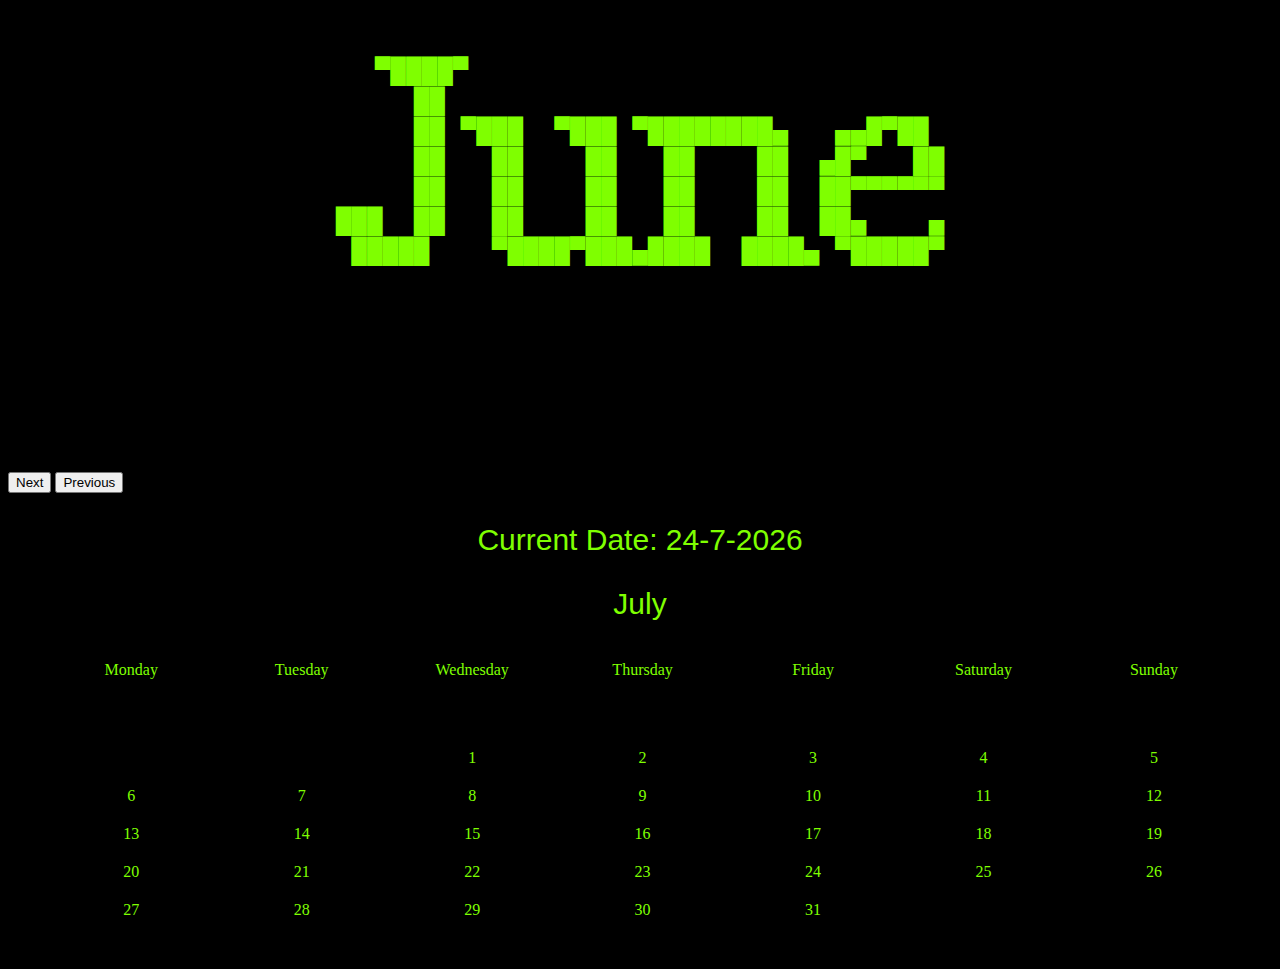
==== Calender.html @ 28bdc88b "First test thing" ====
<!DOCTYPE html>
<html lang="en">
<head>
    <meta charset="UTF-8">
    <meta http-equiv="X-UA-Compatible" content="IE=edge">
    <meta name="viewport" content="width=device-width, initial-scale=1.0">
    <title>Calender</title>
    <link rel="stylesheet" href="Stylesheet.css">
</head>
<body onload="loadDate(),getDayOfFirstOfMonth()">
   <h1>
       <pre>
                                                  
  ▀████▀                              
     ██                                
     ██ ▀███  ▀███ ▀████████▄   ▄▄█▀██ 
     ██   ██    ██   ██    ██  ▄█▀   ██
     ██   ██    ██   ██    ██  ██▀▀▀▀▀▀
███  ██   ██    ██   ██    ██  ██▄    ▄
 █████    ▀████▀███▄████  ████▄ ▀█████▀
                                     
                                     


  
        </pre>
   </h1>
    <button class="" onclick="nextMonth(),getDayOfFirstOfMonth()">Next</button>
    <button class="" onclick="previousMonth(),getDayOfFirstOfMonth()">Previous</button>
   <div>
       <p>Current Date: <span class="displaydate"></span></p>
   </div>
   <div>
    <p class="test">...</p>
    
   </div>
   <div>
       <ul class="weekdays">
           <li>Monday</li>
           <li>Tuesday</li>
           <li>Wednesday</li>
           <li>Thursday</li>
           <li>Friday</li>
           <li>Saturday</li>
           <li>Sunday</li>
       </ul>
       <br>
       <ul class="daynumbers">
           <li id="Slot1"></li>
           <li id="Slot2"></li>
           <li id="Slot3"></li>
           <li id="Slot4"></li>
           <li id="Slot5"></li>
           <li id="Slot6"></li>
           <li id="Slot7"></li>
           <li id="Slot8"></li>
           <li id="Slot9"></li>
           <li id="Slot10"></li>
           <li id="Slot11"></li>
           <li id="Slot12"></li>
           <li id="Slot13"></li>
           <li id="Slot14"></li>
           <li id="Slot15"></li>
           <li id="Slot16"></li>
           <li id="Slot17"></li>
           <li id="Slot18"></li>
           <li id="Slot19"></li>
           <li id="Slot20"></li>
           <li id="Slot21"></li>
           <li id="Slot22"></li>
           <li id="Slot23"></li>
           <li id="Slot24"></li>
           <li id="Slot25"></li>
           <li id="Slot26"></li>
           <li id="Slot27"></li>
           <li id="Slot28"></21>
           <li id="Slot29"></li>
           <li id="Slot30"></li>
           <li id="Slot31"></li>
           <li id="Slot32"></li>
           <li id="Slot33"></li>
           <li id="Slot34"></li>
           <li id="Slot35"></li>
           <li id="Slot36"></li>
           <li id="Slot37"></li>
           <li id="Slot38"></li>
           <li id="Slot39"></li>
           <li id="Slot40"></li>

       </ul>
   </div>
   <script src="/JavaScript/JS.js"></script>
</body>
</html>
---- Stylesheet.css ----
p{
    font-family: 'Michroma', sans-serif;
    text-align: center;
    color: chartreuse;
    font-size: 30px;
}
h1{
    text-align: center;
    color: chartreuse;
}
body{
    background-color: black;
}
.buttondiv{
    text-align: center
}
.basicbutton {
    background-color: black;
    color: chartreuse;
    border: 2px solid chartreuse; 

  }
.basicbutton:hover {
    border: 2px solid whitesmoke;
}
.weekdays li{
    color: chartreuse;
    margin: 0;
    padding: 10px 0;
    display: inline-block;
    text-align: center;
    width: 13.6%;
}
.displaydate {
    color: chartreuse;
}
span {
    font-family: 'Michroma', sans-serif;
    text-align: center;
    color: chartreuse;
    font-size: 30px;
}
.daynumbers li{
    color: chartreuse;
    margin: 0;
    padding: 10px 0;
    display: inline-block;
    text-align: center;
    width: 13.6%;
}
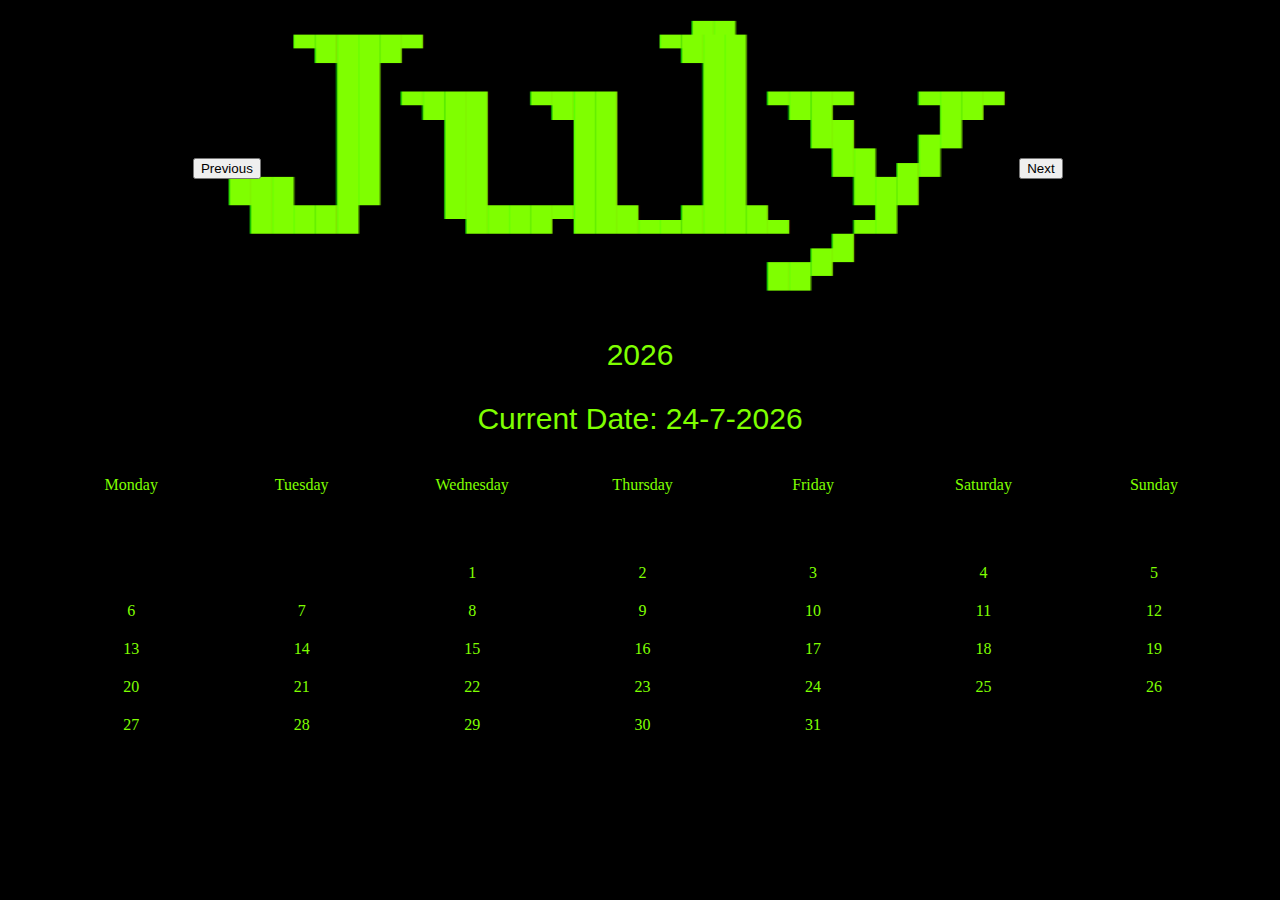
==== commit 353d774a: "Month Images" ====
--- a/Calender.html
+++ b/Calender.html
@@ -8,31 +8,17 @@
     <link rel="stylesheet" href="Stylesheet.css">
 </head>
 <body onload="loadDate(),getDayOfFirstOfMonth()">
-   <h1>
-       <pre>
-                                                  
-  ▀████▀                              
-     ██                                
-     ██ ▀███  ▀███ ▀████████▄   ▄▄█▀██ 
-     ██   ██    ██   ██    ██  ▄█▀   ██
-     ██   ██    ██   ██    ██  ██▀▀▀▀▀▀
-███  ██   ██    ██   ██    ██  ██▄    ▄
- █████    ▀████▀███▄████  ████▄ ▀█████▀
-                                     
-                                     
-
-
-  
-        </pre>
-   </h1>
-    <button class="" onclick="nextMonth(),getDayOfFirstOfMonth()">Next</button>
-    <button class="" onclick="previousMonth(),getDayOfFirstOfMonth()">Previous</button>
+    <div class="Container">
+        <button class="NextButton" onclick="nextMonth(),getDayOfFirstOfMonth()">Next</button>
+        <img src="Images/June.PNG" class="imagebox" alt="centered image" width="850" height="300">
+        <button class="PreviousButton" onclick="previousMonth(),getDayOfFirstOfMonth()">Previous</button>
+    </div>
    <div>
-       <p>Current Date: <span class="displaydate"></span></p>
+       <p class="test">...</p>
+       
    </div>
    <div>
-    <p class="test">...</p>
-    
+    <p>Current Date: <span class="displaydate"></span></p>
    </div>
    <div>
        <ul class="weekdays">
--- a/Stylesheet.css
+++ b/Stylesheet.css
@@ -48,4 +48,25 @@
     text-align: center;
     width: 13.6%;
 }
-
+.imagebox{
+    text-align: center;
+    display: block;
+    margin-left: auto;
+    margin-right: auto;
+    
+}
+.Container {
+    position: relative;
+}
+.NextButton{
+    position: absolute;
+    top: 50%;
+    left: 80%;
+    
+    
+}
+.PreviousButton {
+    position: absolute;
+    top: 50%;
+    right: 80%;
+}
